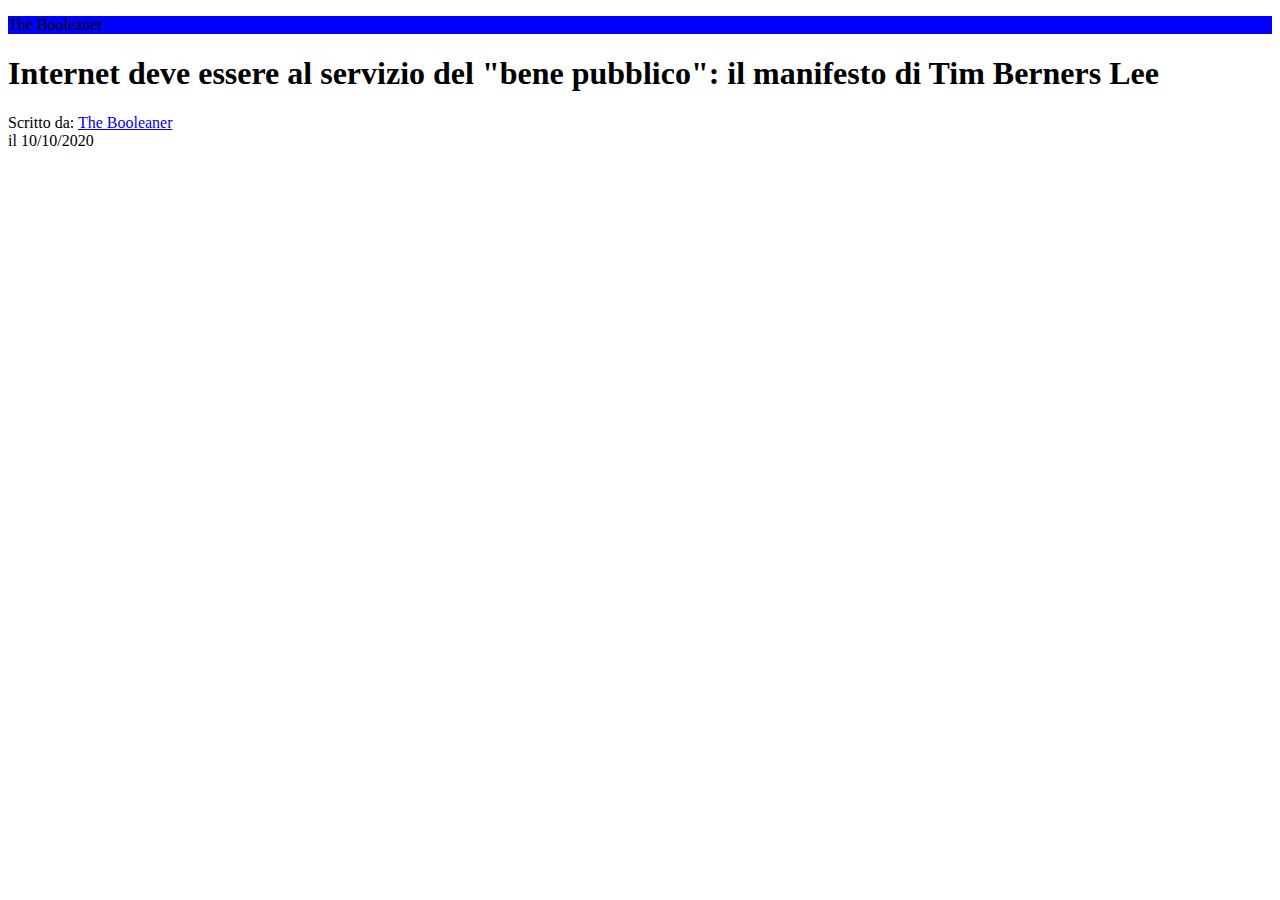
==== index.html @ 86ab7a72 "header" ====
<!DOCTYPE html>
<html lang="it">
<head>
    <meta charset="UTF-8">
    <meta http-equiv="X-UA-Compatible" content="IE=edge">
    <meta name="viewport" content="width=device-width, initial-scale=1.0">
    <meta name="authors" content="Domenica Tonziello">
    <meta name="description" content="Articolo di Giornale">
    <link rel="icon" href="img/Microsoft_Edge_logo_(2019).svg.png">
    <link rel="stylesheet" href="css/style.css">
    <title>The Booleaner</title>
</head>
<body>
    <header>
        <section id="logo">
            <p>The Booleaner</p>
        </section>
        <section>
            <h1>Internet deve essere al servizio del "bene pubblico": il manifesto di Tim Berners Lee</h1>
            <p>Scritto da: <a href="www.google.it"> The Booleaner </a> <br>
            il 10/10/2020 </p>
        </section>
    </header>
</body>
</html>
---- css/style.css ----
#logo{
   background-color: blue;
   background-image:"../img/pattern.png" ;
}
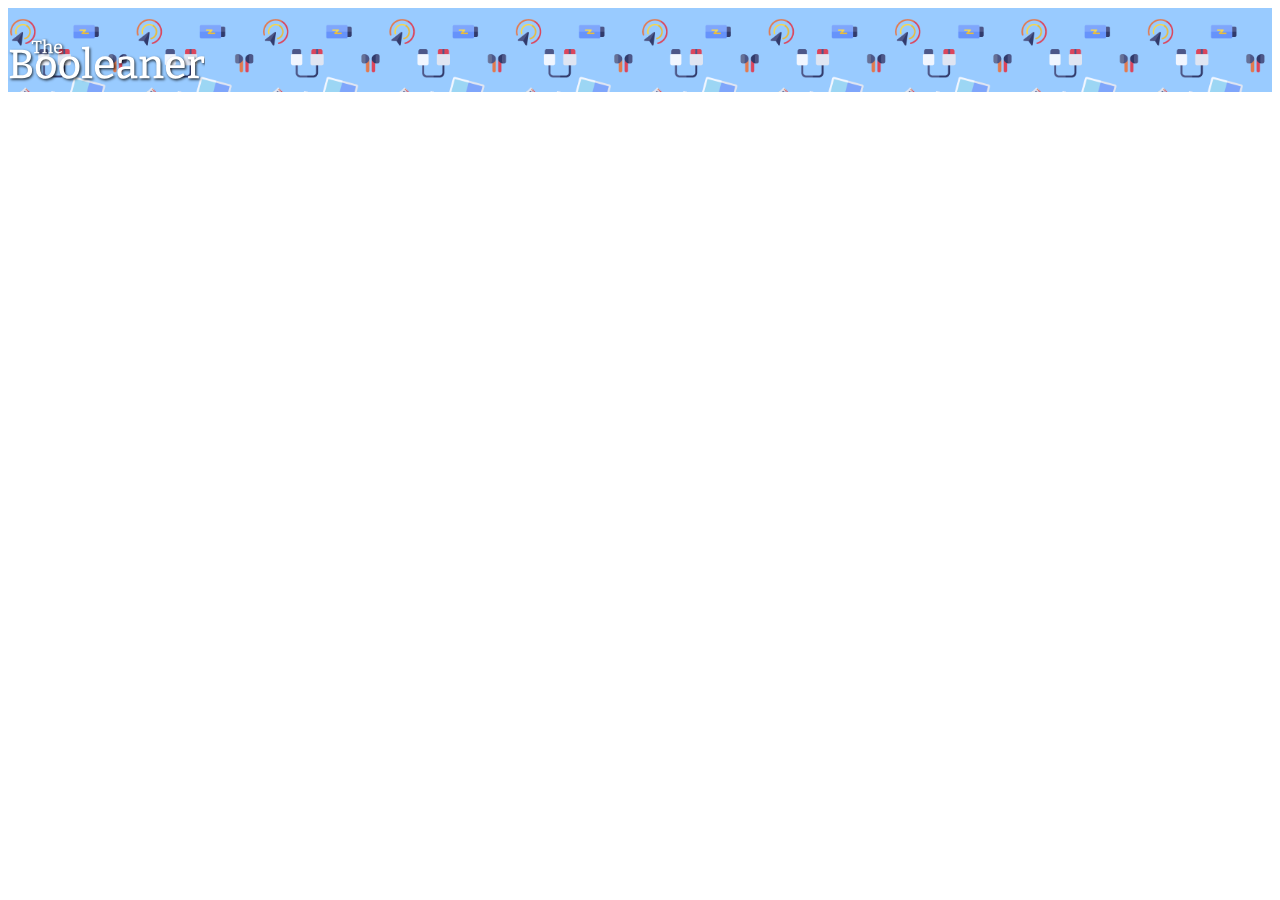
==== commit 07fb87cf: "header completo" ====
--- a/index.html
+++ b/index.html
@@ -6,20 +6,14 @@
     <meta name="viewport" content="width=device-width, initial-scale=1.0">
     <meta name="authors" content="Domenica Tonziello">
     <meta name="description" content="Articolo di Giornale">
-    <link rel="icon" href="img/Microsoft_Edge_logo_(2019).svg.png">
     <link rel="stylesheet" href="css/style.css">
     <title>The Booleaner</title>
 </head>
 <body>
     <header>
-        <section id="logo">
-            <p>The Booleaner</p>
-        </section>
-        <section>
-            <h1>Internet deve essere al servizio del "bene pubblico": il manifesto di Tim Berners Lee</h1>
-            <p>Scritto da: <a href="www.google.it"> The Booleaner </a> <br>
-            il 10/10/2020 </p>
-        </section>
+      <div class="container">
+        <img id="logo" src="img/logo.svg" alt="">
+      </div>
     </header>
 </body>
 </html>--- a/css/style.css
+++ b/css/style.css
@@ -1,4 +1,9 @@
+header{
+   background-color: #99cbff;
+   background-image: url(../img/pattern.png) ;
+   background-size: 20%;
+}
 #logo{
-   background-color: blue;
-   background-image:"../img/pattern.png" ;
+    height: 50px;
+    margin-top: 30px;
 }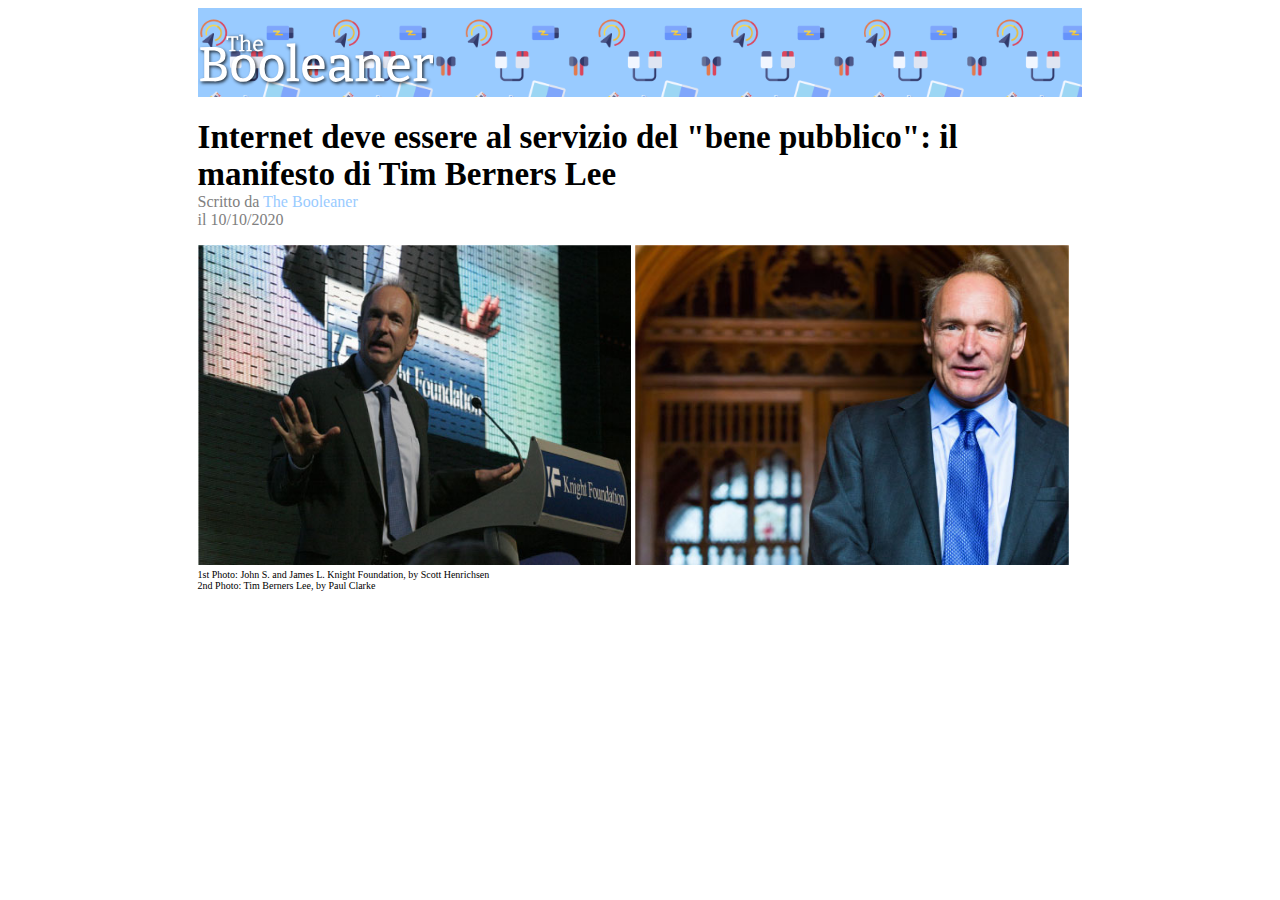
==== commit a9837279: "added img" ====
--- a/index.html
+++ b/index.html
@@ -15,5 +15,22 @@
         <img id="logo" src="img/logo.svg" alt="">
       </div>
     </header>
+    <main>
+        <section>
+            <h1>Internet deve essere al servizio del "bene pubblico": il manifesto di Tim Berners Lee</h1>
+            <p class="sottotitolo"> Scritto da <a id="link" href="www.google.it">The Booleaner</a> <br>
+            il 10/10/2020</p>
+        </section>
+        <section>
+            <img class="tim-berners" src="img/tim-1.jpg" alt="Tim Berners 1">
+            <img class="tim-berners" src="img/tim-2.jpg" alt="Tim Berners 2">
+            <p class="commento">1st Photo: John S. and James L. Knight Foundation, by Scott Henrichsen <br>
+               2nd Photo: Tim Berners Lee, by Paul Clarke
+            </p>
+        </section>
+        <section>
+            
+        </section>
+    </main>
 </body>
 </html>--- a/css/style.css
+++ b/css/style.css
@@ -1,9 +1,33 @@
 header{
    background-color: #99cbff;
    background-image: url(../img/pattern.png) ;
-   background-size: 20%;
+   background-size: 30%;
 }
 #logo{
-    height: 50px;
-    margin-top: 30px;
-}+    height: 60px;
+    margin-top: 25px;
+}
+header,main{
+    margin-left: 15%;
+    margin-right: 15%;
+}
+h1{
+    margin-bottom: 0%;
+    font-size: 33px;
+}
+.sottotitolo{
+    color: grey;
+    margin-top: 0%;
+}
+#link{
+    color: #99cbff;
+    text-decoration: none;
+}
+.tim-berners{
+ width: 49%;
+ height: 320px;
+}
+.commento{
+    font-size: 10px;
+    margin-top: 0%;
+}
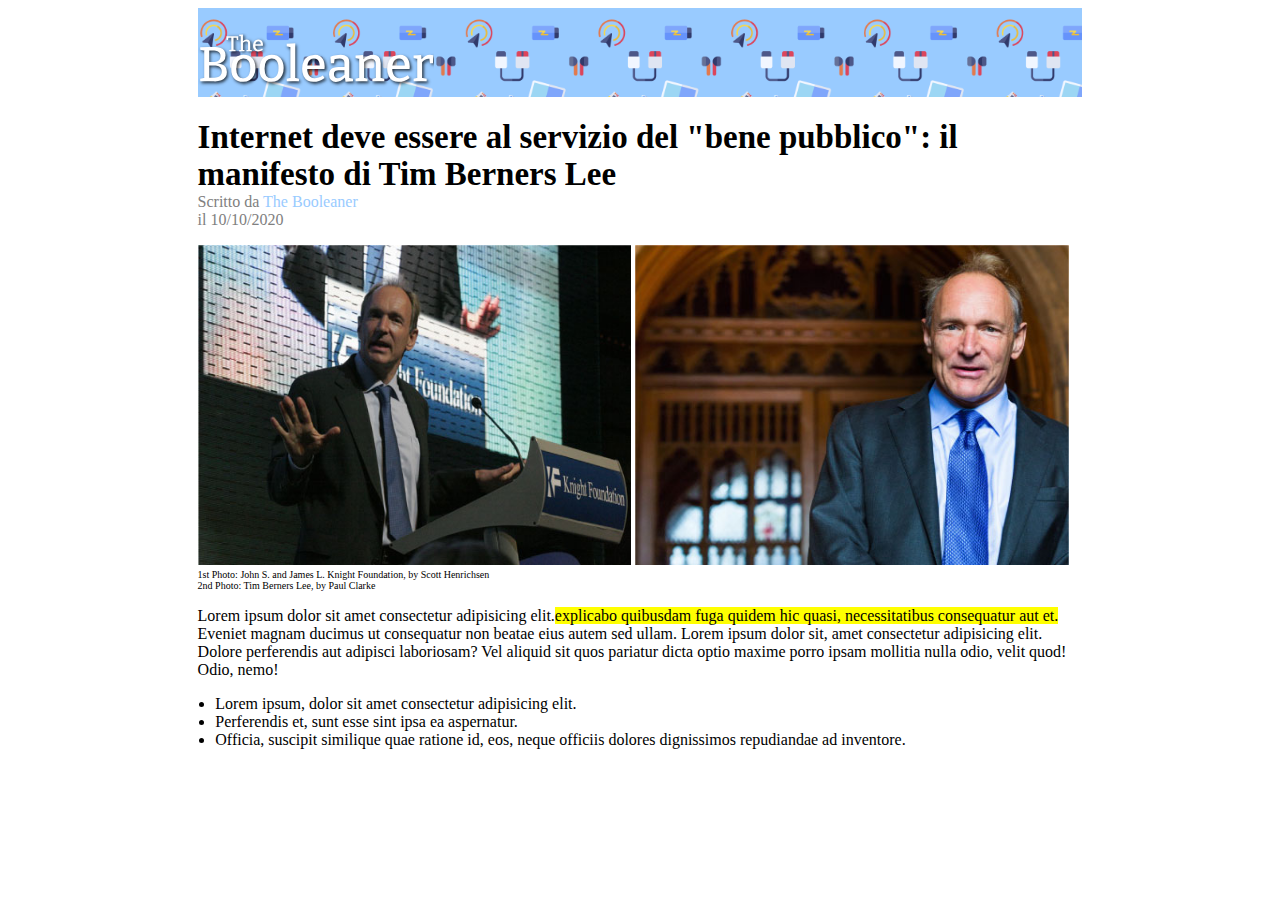
==== commit cdca8b2e: "added list" ====
--- a/index.html
+++ b/index.html
@@ -29,8 +29,16 @@
             </p>
         </section>
         <section>
-            
+            <p>Lorem ipsum dolor sit amet consectetur adipisicing elit.<span class="yellow">explicabo quibusdam fuga quidem hic quasi, necessitatibus consequatur aut et.</span>  Eveniet magnam ducimus ut consequatur non beatae eius autem sed ullam. Lorem ipsum dolor sit, amet consectetur adipisicing elit. Dolore perferendis aut adipisci laboriosam? Vel aliquid sit quos pariatur dicta optio maxime porro ipsam mollitia nulla odio, velit quod! Odio, nemo!</p>
         </section>
+        <section>
+            <ul>
+                <li>Lorem ipsum, dolor sit amet consectetur adipisicing elit.</li>
+                <li>Perferendis et, sunt esse sint ipsa ea aspernatur.</li>
+                <li>Officia, suscipit similique quae ratione id, eos, neque officiis dolores dignissimos repudiandae ad inventore.</li>
+            </ul>
+        </section>
+        
     </main>
 </body>
 </html>--- a/css/style.css
+++ b/css/style.css
@@ -31,3 +31,9 @@
     font-size: 10px;
     margin-top: 0%;
 }
+.yellow{
+    background-color: yellow;
+}
+ul{
+    padding-left: 2%;
+}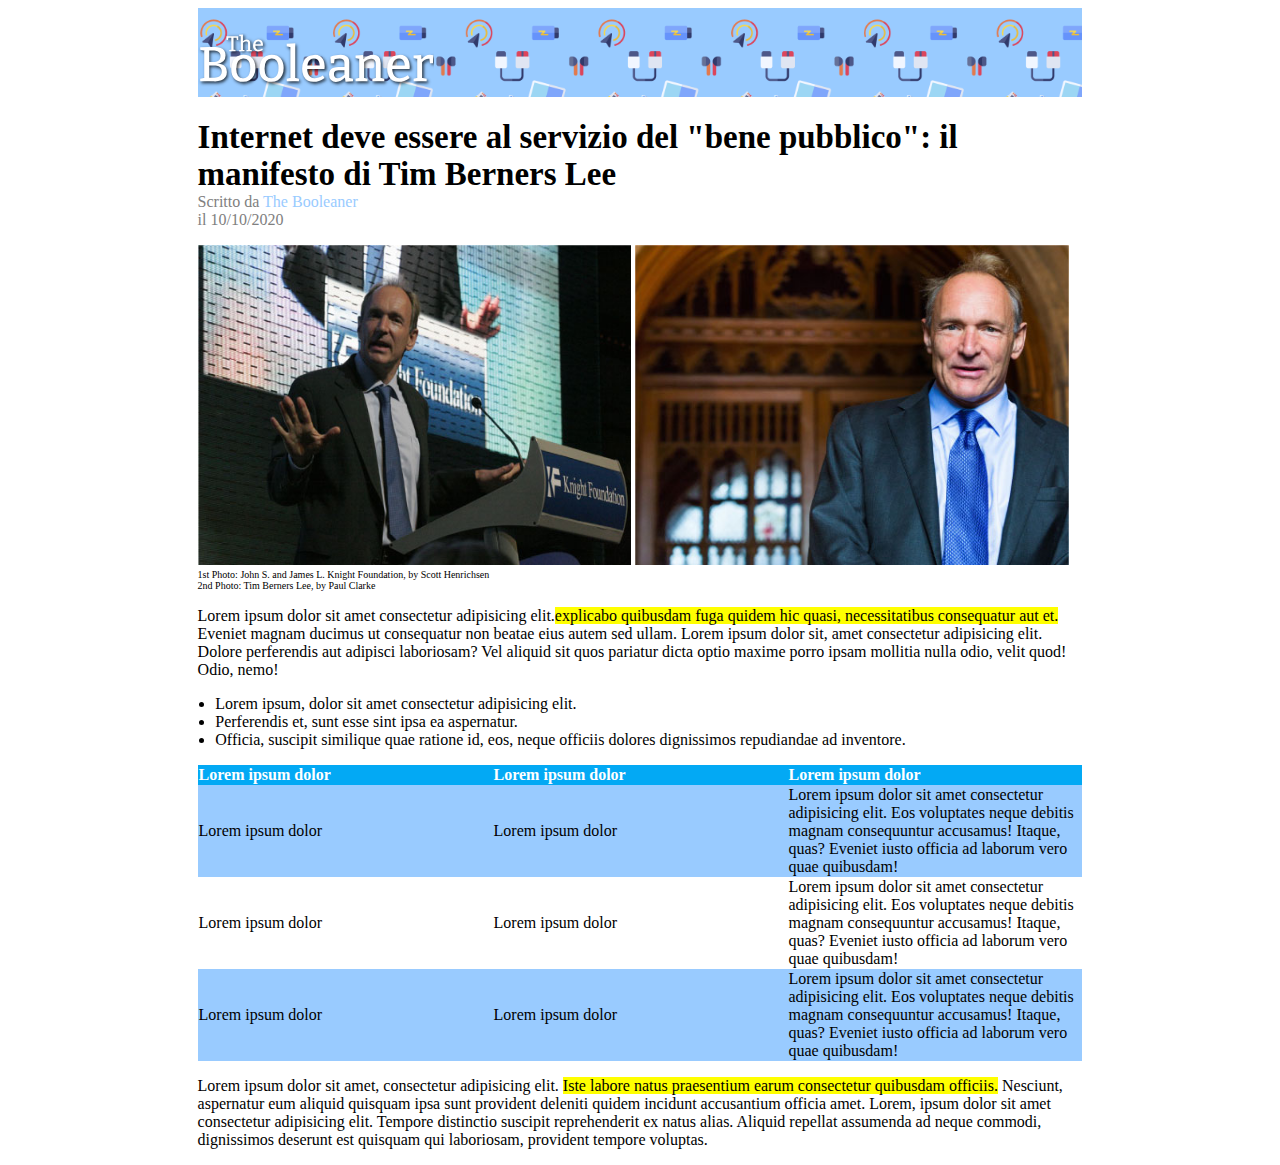
==== commit 551d160f: "added table" ====
--- a/index.html
+++ b/index.html
@@ -38,7 +38,37 @@
                 <li>Officia, suscipit similique quae ratione id, eos, neque officiis dolores dignissimos repudiandae ad inventore.</li>
             </ul>
         </section>
-        
+        <section>
+            <table>
+                <thead>
+                  <tr>
+                    <th>Lorem ipsum dolor</th>
+                    <th>Lorem ipsum dolor</th>
+                    <th>Lorem ipsum dolor</th>
+                  </tr>
+                </thead>
+                <tbody>
+                    <tr class="blue">
+                        <td>Lorem ipsum dolor</td>
+                        <td>Lorem ipsum dolor</td>
+                        <td>Lorem ipsum dolor sit amet consectetur adipisicing elit. Eos voluptates neque debitis magnam consequuntur accusamus! Itaque, quas? Eveniet iusto officia ad laborum vero quae quibusdam!</td>
+                    </tr>
+                    <tr>
+                        <td>Lorem ipsum dolor</td>
+                        <td>Lorem ipsum dolor</td>
+                        <td>Lorem ipsum dolor sit amet consectetur adipisicing elit. Eos voluptates neque debitis magnam consequuntur accusamus! Itaque, quas? Eveniet iusto officia ad laborum vero quae quibusdam! </td>
+                    </tr>
+                    <tr class="blue">
+                        <td>Lorem ipsum dolor</td>
+                        <td>Lorem ipsum dolor</td>
+                        <td>Lorem ipsum dolor sit amet consectetur adipisicing elit. Eos voluptates neque debitis magnam consequuntur accusamus! Itaque, quas? Eveniet iusto officia ad laborum vero quae quibusdam! </td>
+                    </tr>
+                </tbody>
+            </table>
+        </section>
+        <section>
+            <p>Lorem ipsum dolor sit amet, consectetur adipisicing elit. <span class="yellow">Iste labore natus praesentium earum consectetur quibusdam officiis.</span> Nesciunt, aspernatur eum aliquid quisquam ipsa sunt provident deleniti quidem incidunt accusantium officia amet. Lorem, ipsum dolor sit amet consectetur adipisicing elit. Tempore distinctio suscipit reprehenderit ex natus alias. Aliquid repellat assumenda ad neque commodi, dignissimos deserunt est quisquam qui laboriosam, provident tempore voluptas.</p>
+        </section>
     </main>
 </body>
 </html>--- a/css/style.css
+++ b/css/style.css
@@ -36,4 +36,21 @@
 }
 ul{
     padding-left: 2%;
+}
+table{
+    border-spacing: 0px;
+}
+thead,td{
+    width: 10%;;
+}
+th{
+    background-color:#03a9f4;
+    color: white;
+    text-align: left;
+}
+#white{
+    background-color: white;
+}
+.blue{
+    background-color: #99cbff;
 }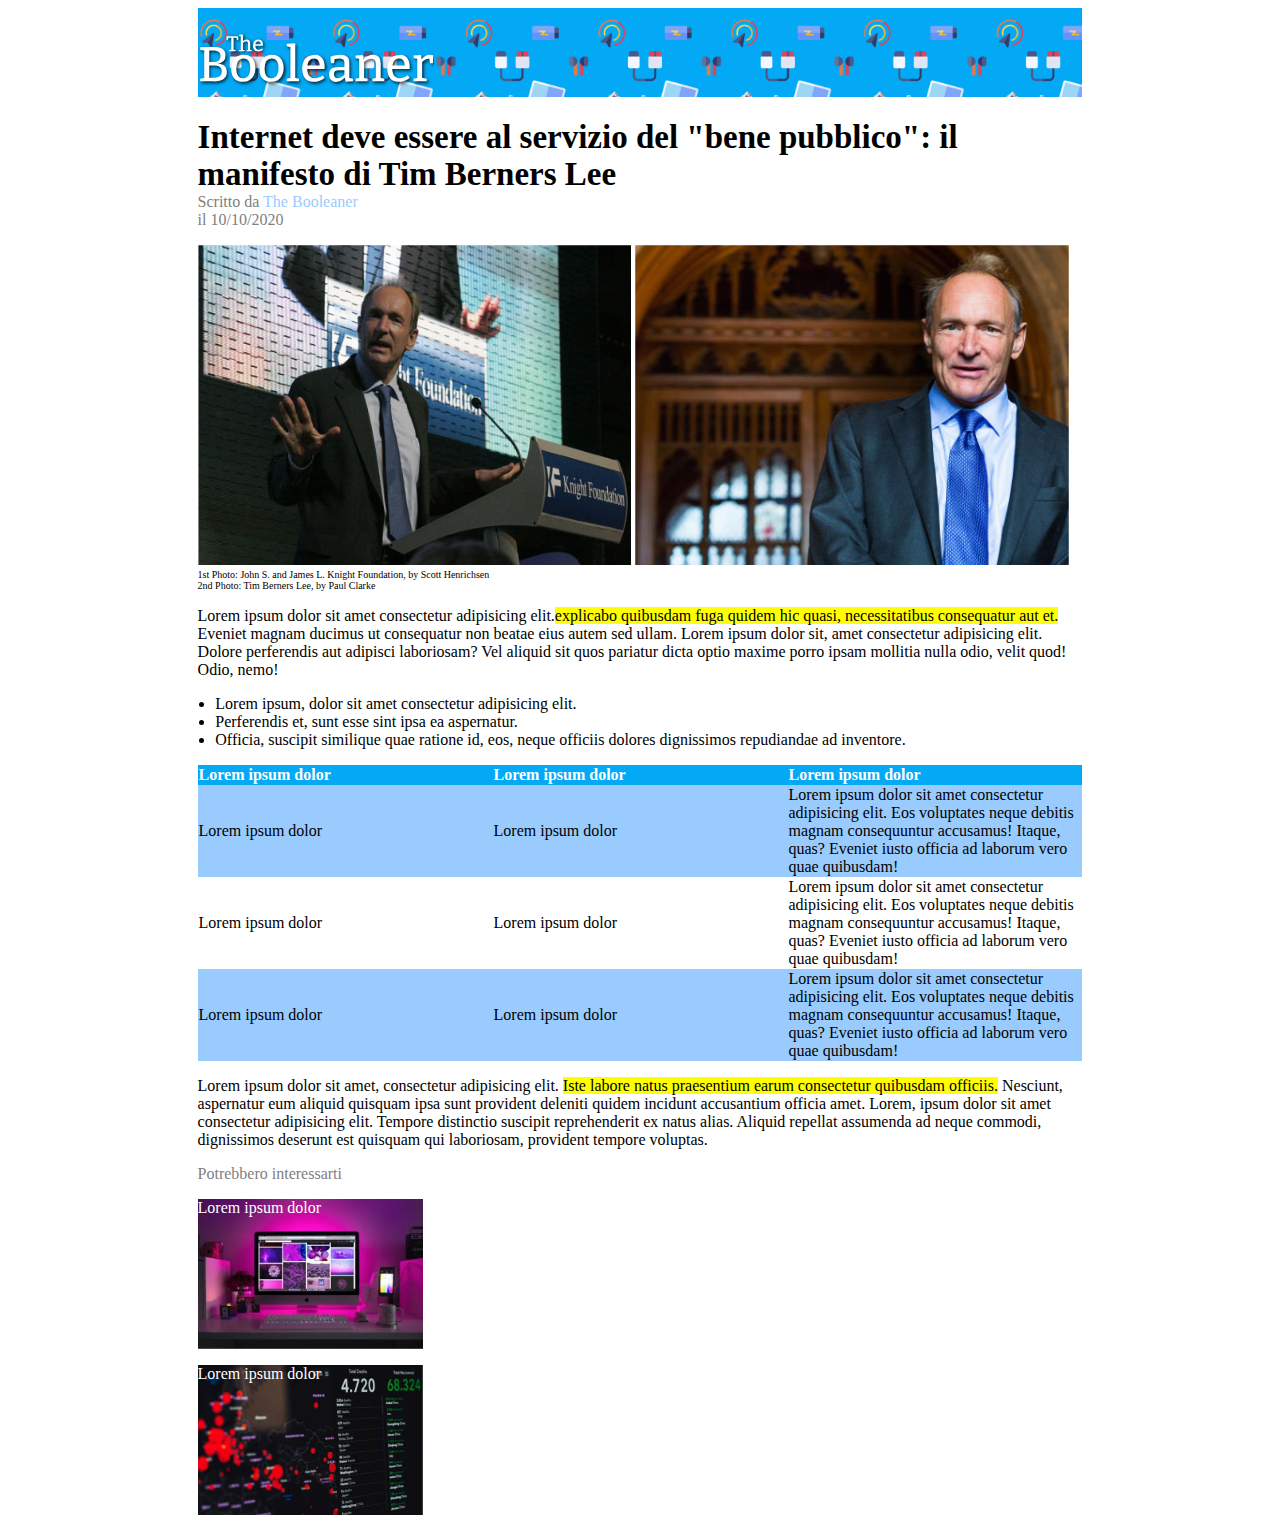
==== commit ad8f1730: "footer" ====
--- a/index.html
+++ b/index.html
@@ -70,5 +70,14 @@
             <p>Lorem ipsum dolor sit amet, consectetur adipisicing elit. <span class="yellow">Iste labore natus praesentium earum consectetur quibusdam officiis.</span> Nesciunt, aspernatur eum aliquid quisquam ipsa sunt provident deleniti quidem incidunt accusantium officia amet. Lorem, ipsum dolor sit amet consectetur adipisicing elit. Tempore distinctio suscipit reprehenderit ex natus alias. Aliquid repellat assumenda ad neque commodi, dignissimos deserunt est quisquam qui laboriosam, provident tempore voluptas.</p>
         </section>
     </main>
+    <footer>
+        <p class="sottotitolo">Potrebbero interessarti</p>
+        <section id="pubblicità1">
+            <p>Lorem ipsum dolor</p>
+        </section>
+        <section id="pubblicità2">
+            <p>Lorem ipsum dolor</p>
+        </section>
+    </footer>
 </body>
 </html>--- a/css/style.css
+++ b/css/style.css
@@ -1,5 +1,5 @@
 header{
-   background-color: #99cbff;
+   background-color:#03a9f4 ;
    background-image: url(../img/pattern.png) ;
    background-size: 30%;
 }
@@ -7,7 +7,7 @@
     height: 60px;
     margin-top: 25px;
 }
-header,main{
+header,main,footer{
     margin-left: 15%;
     margin-right: 15%;
 }
@@ -53,4 +53,18 @@
 }
 .blue{
     background-color: #99cbff;
+}
+#pubblicità1{
+    background-image: url(../img/monitor.jpg);
+    height: 150px;
+    background-size: contain;
+    background-repeat: no-repeat;
+    color: white;
+}
+#pubblicità2{
+    background-image: url(../img/graph.jpg);
+    height: 150px;
+    background-size: contain;
+    background-repeat: no-repeat;
+    color: white;
 }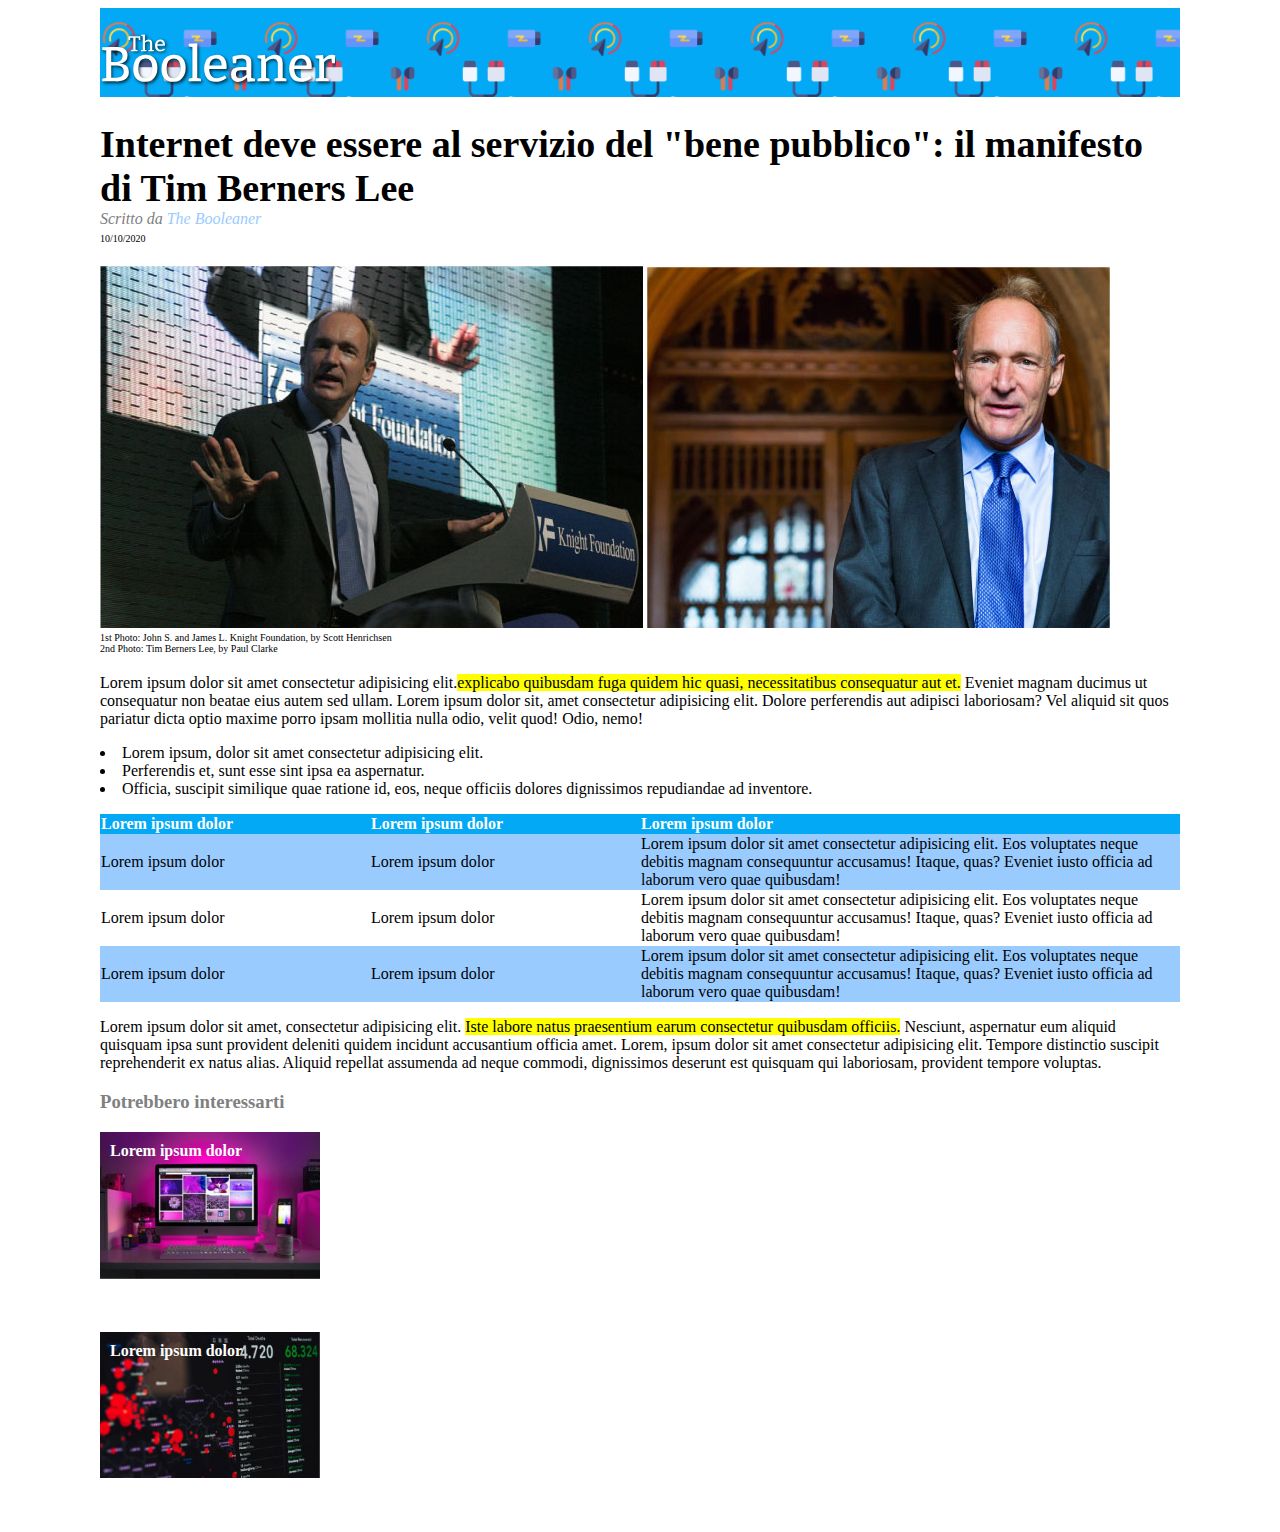
==== commit 79a5f31d: "rewatched" ====
--- a/index.html
+++ b/index.html
@@ -10,74 +10,80 @@
     <title>The Booleaner</title>
 </head>
 <body>
-    <header>
-      <div class="container">
-        <img id="logo" src="img/logo.svg" alt="">
-      </div>
-    </header>
-    <main>
-        <section>
-            <h1>Internet deve essere al servizio del "bene pubblico": il manifesto di Tim Berners Lee</h1>
-            <p class="sottotitolo"> Scritto da <a id="link" href="www.google.it">The Booleaner</a> <br>
-            il 10/10/2020</p>
-        </section>
-        <section>
-            <img class="tim-berners" src="img/tim-1.jpg" alt="Tim Berners 1">
-            <img class="tim-berners" src="img/tim-2.jpg" alt="Tim Berners 2">
-            <p class="commento">1st Photo: John S. and James L. Knight Foundation, by Scott Henrichsen <br>
+    <div class="container">
+       <header class="logo">
+          <img id="logo" src="img/logo.svg" alt="">
+        </header>
+        <main>
+            <!--corpo principale-->
+            <header>
+              <h1>Internet deve essere al servizio del "bene pubblico": il manifesto di Tim Berners Lee</h1>
+              <address class="sottotitolo"> Scritto da <a id="link" href="www.google.it">The Booleaner</a> </address>
+              <time class="text-small">10/10/2020</time>
+            </header>
+            <!--immagini-->
+            <figure>
+             <img class="tim-berners" src="img/tim-1.jpg" alt="Tim Berners 1">
+             <img class="tim-berners" src="img/tim-2.jpg" alt="Tim Berners 2">
+             <figcaption class="text-small">1st Photo: John S. and James L. Knight Foundation, by Scott Henrichsen <br>
                2nd Photo: Tim Berners Lee, by Paul Clarke
-            </p>
-        </section>
-        <section>
-            <p>Lorem ipsum dolor sit amet consectetur adipisicing elit.<span class="yellow">explicabo quibusdam fuga quidem hic quasi, necessitatibus consequatur aut et.</span>  Eveniet magnam ducimus ut consequatur non beatae eius autem sed ullam. Lorem ipsum dolor sit, amet consectetur adipisicing elit. Dolore perferendis aut adipisci laboriosam? Vel aliquid sit quos pariatur dicta optio maxime porro ipsam mollitia nulla odio, velit quod! Odio, nemo!</p>
-        </section>
-        <section>
-            <ul>
-                <li>Lorem ipsum, dolor sit amet consectetur adipisicing elit.</li>
-                <li>Perferendis et, sunt esse sint ipsa ea aspernatur.</li>
-                <li>Officia, suscipit similique quae ratione id, eos, neque officiis dolores dignissimos repudiandae ad inventore.</li>
-            </ul>
-        </section>
-        <section>
-            <table>
-                <thead>
-                  <tr>
-                    <th>Lorem ipsum dolor</th>
-                    <th>Lorem ipsum dolor</th>
-                    <th>Lorem ipsum dolor</th>
-                  </tr>
-                </thead>
-                <tbody>
-                    <tr class="blue">
-                        <td>Lorem ipsum dolor</td>
-                        <td>Lorem ipsum dolor</td>
-                        <td>Lorem ipsum dolor sit amet consectetur adipisicing elit. Eos voluptates neque debitis magnam consequuntur accusamus! Itaque, quas? Eveniet iusto officia ad laborum vero quae quibusdam!</td>
-                    </tr>
-                    <tr>
-                        <td>Lorem ipsum dolor</td>
-                        <td>Lorem ipsum dolor</td>
-                        <td>Lorem ipsum dolor sit amet consectetur adipisicing elit. Eos voluptates neque debitis magnam consequuntur accusamus! Itaque, quas? Eveniet iusto officia ad laborum vero quae quibusdam! </td>
-                    </tr>
-                    <tr class="blue">
-                        <td>Lorem ipsum dolor</td>
-                        <td>Lorem ipsum dolor</td>
-                        <td>Lorem ipsum dolor sit amet consectetur adipisicing elit. Eos voluptates neque debitis magnam consequuntur accusamus! Itaque, quas? Eveniet iusto officia ad laborum vero quae quibusdam! </td>
-                    </tr>
-                </tbody>
-            </table>
-        </section>
-        <section>
-            <p>Lorem ipsum dolor sit amet, consectetur adipisicing elit. <span class="yellow">Iste labore natus praesentium earum consectetur quibusdam officiis.</span> Nesciunt, aspernatur eum aliquid quisquam ipsa sunt provident deleniti quidem incidunt accusantium officia amet. Lorem, ipsum dolor sit amet consectetur adipisicing elit. Tempore distinctio suscipit reprehenderit ex natus alias. Aliquid repellat assumenda ad neque commodi, dignissimos deserunt est quisquam qui laboriosam, provident tempore voluptas.</p>
-        </section>
-    </main>
-    <footer>
-        <p class="sottotitolo">Potrebbero interessarti</p>
-        <section id="pubblicità1">
-            <p>Lorem ipsum dolor</p>
-        </section>
-        <section id="pubblicità2">
-            <p>Lorem ipsum dolor</p>
-        </section>
-    </footer>
+             </figcaption>
+            </figure>
+            <div>
+              <p>Lorem ipsum dolor sit amet consectetur adipisicing elit.<mark>explicabo quibusdam fuga quidem hic quasi, necessitatibus consequatur aut et.</mark>  Eveniet magnam ducimus ut consequatur non beatae eius autem sed ullam. Lorem ipsum dolor sit, amet consectetur adipisicing elit. Dolore perferendis aut adipisci laboriosam? Vel aliquid sit quos pariatur dicta optio maxime porro ipsam mollitia nulla odio, velit quod! Odio, nemo!</p>
+            </div>
+            <div>
+              <ul>
+                 <li>Lorem ipsum, dolor sit amet consectetur adipisicing elit.</li>
+                 <li>Perferendis et, sunt esse sint ipsa ea aspernatur.</li>
+                 <li>Officia, suscipit similique quae ratione id, eos, neque officiis dolores dignissimos repudiandae ad inventore.</li>
+              </ul>
+            </div>
+            <!--tabella-->
+            <div>
+              <table>
+                 <thead>
+                     <tr>
+                       <th>Lorem ipsum dolor</th>
+                       <th>Lorem ipsum dolor</th>
+                       <th class="w-50">Lorem ipsum dolor</th>
+                     </tr>
+                 </thead>
+                 <tbody>
+                      <tr>
+                         <td>Lorem ipsum dolor</td>
+                         <td>Lorem ipsum dolor</td>
+                         <td>Lorem ipsum dolor sit amet consectetur adipisicing elit. Eos voluptates neque debitis magnam consequuntur accusamus! Itaque, quas? Eveniet iusto officia ad laborum vero quae quibusdam!</td>
+                      </tr>
+                      <tr class="even">
+                         <td>Lorem ipsum dolor</td>
+                         <td>Lorem ipsum dolor</td>
+                         <td>Lorem ipsum dolor sit amet consectetur adipisicing elit. Eos voluptates neque debitis magnam consequuntur accusamus! Itaque, quas? Eveniet iusto officia ad laborum vero quae quibusdam! </td>
+                      </tr>
+                      <tr>
+                         <td>Lorem ipsum dolor</td>
+                         <td>Lorem ipsum dolor</td>
+                         <td>Lorem ipsum dolor sit amet consectetur adipisicing elit. Eos voluptates neque debitis magnam consequuntur accusamus! Itaque, quas? Eveniet iusto officia ad laborum vero quae quibusdam! </td>
+                      </tr>
+                  </tbody>
+              </table>
+          </div>
+          <div>
+             <p>Lorem ipsum dolor sit amet, consectetur adipisicing elit. <mark>Iste labore natus praesentium earum consectetur quibusdam officiis.</mark> Nesciunt, aspernatur eum aliquid quisquam ipsa sunt provident deleniti quidem incidunt accusantium officia amet. Lorem, ipsum dolor sit amet consectetur adipisicing elit. Tempore distinctio suscipit reprehenderit ex natus alias. Aliquid repellat assumenda ad neque commodi, dignissimos deserunt est quisquam qui laboriosam, provident tempore voluptas.</p>
+          </div>
+      </main>
+      <!--pubblicità-->
+      <footer>
+          <aside>
+            <h3 class="sottotitolo"> Potrebbero interessarti</h3>
+             <div class="pubblicità" id="monitor">
+                 <h4>Lorem ipsum dolor</h4>
+             </div>
+             <div class="pubblicità" id="graph">
+                 <h4>Lorem ipsum dolor</h4>
+             </div>
+           </aside>
+       </footer>
+  </div>
 </body>
 </html>--- a/css/style.css
+++ b/css/style.css
@@ -1,4 +1,4 @@
-header{
+.logo{
    background-color:#03a9f4 ;
    background-image: url(../img/pattern.png) ;
    background-size: 30%;
@@ -7,64 +7,66 @@
     height: 60px;
     margin-top: 25px;
 }
-header,main,footer{
-    margin-left: 15%;
-    margin-right: 15%;
+.container{
+    width: 1080px;
+    margin: 0 auto;
 }
+
 h1{
     margin-bottom: 0%;
-    font-size: 33px;
+    font-size: 38px;
 }
 .sottotitolo{
-    color: grey;
-    margin-top: 0%;
+    color: grey;  
 }
 #link{
     color: #99cbff;
     text-decoration: none;
 }
-.tim-berners{
- width: 49%;
- height: 320px;
+figure{
+    margin:20px 0;
 }
-.commento{
+.text-small{
     font-size: 10px;
-    margin-top: 0%;
-}
-.yellow{
-    background-color: yellow;
 }
 ul{
-    padding-left: 2%;
+    padding-inline-start: 0%;
+    list-style-position: inside;
 }
+/* Table */
 table{
     border-spacing: 0px;
 }
-thead,td{
-    width: 10%;;
+.w-50{
+    width: 50%;
 }
 th{
     background-color:#03a9f4;
     color: white;
     text-align: left;
 }
-#white{
+tr.even{
     background-color: white;
 }
-.blue{
+tr{
     background-color: #99cbff;
 }
-#pubblicità1{
-    background-image: url(../img/monitor.jpg);
-    height: 150px;
+/* Pubblicità */
+h4{
+    margin: 0;
+}
+.pubblicità{
+    width: 200px;
+    height: 160px;
     background-size: contain;
     background-repeat: no-repeat;
     color: white;
+    margin-bottom: 20px;
+    padding: 10px;
 }
-#pubblicità2{
+#monitor{
+    background-image: url(../img/monitor.jpg);
+}
+#graph{
     background-image: url(../img/graph.jpg);
-    height: 150px;
-    background-size: contain;
-    background-repeat: no-repeat;
-    color: white;
 }